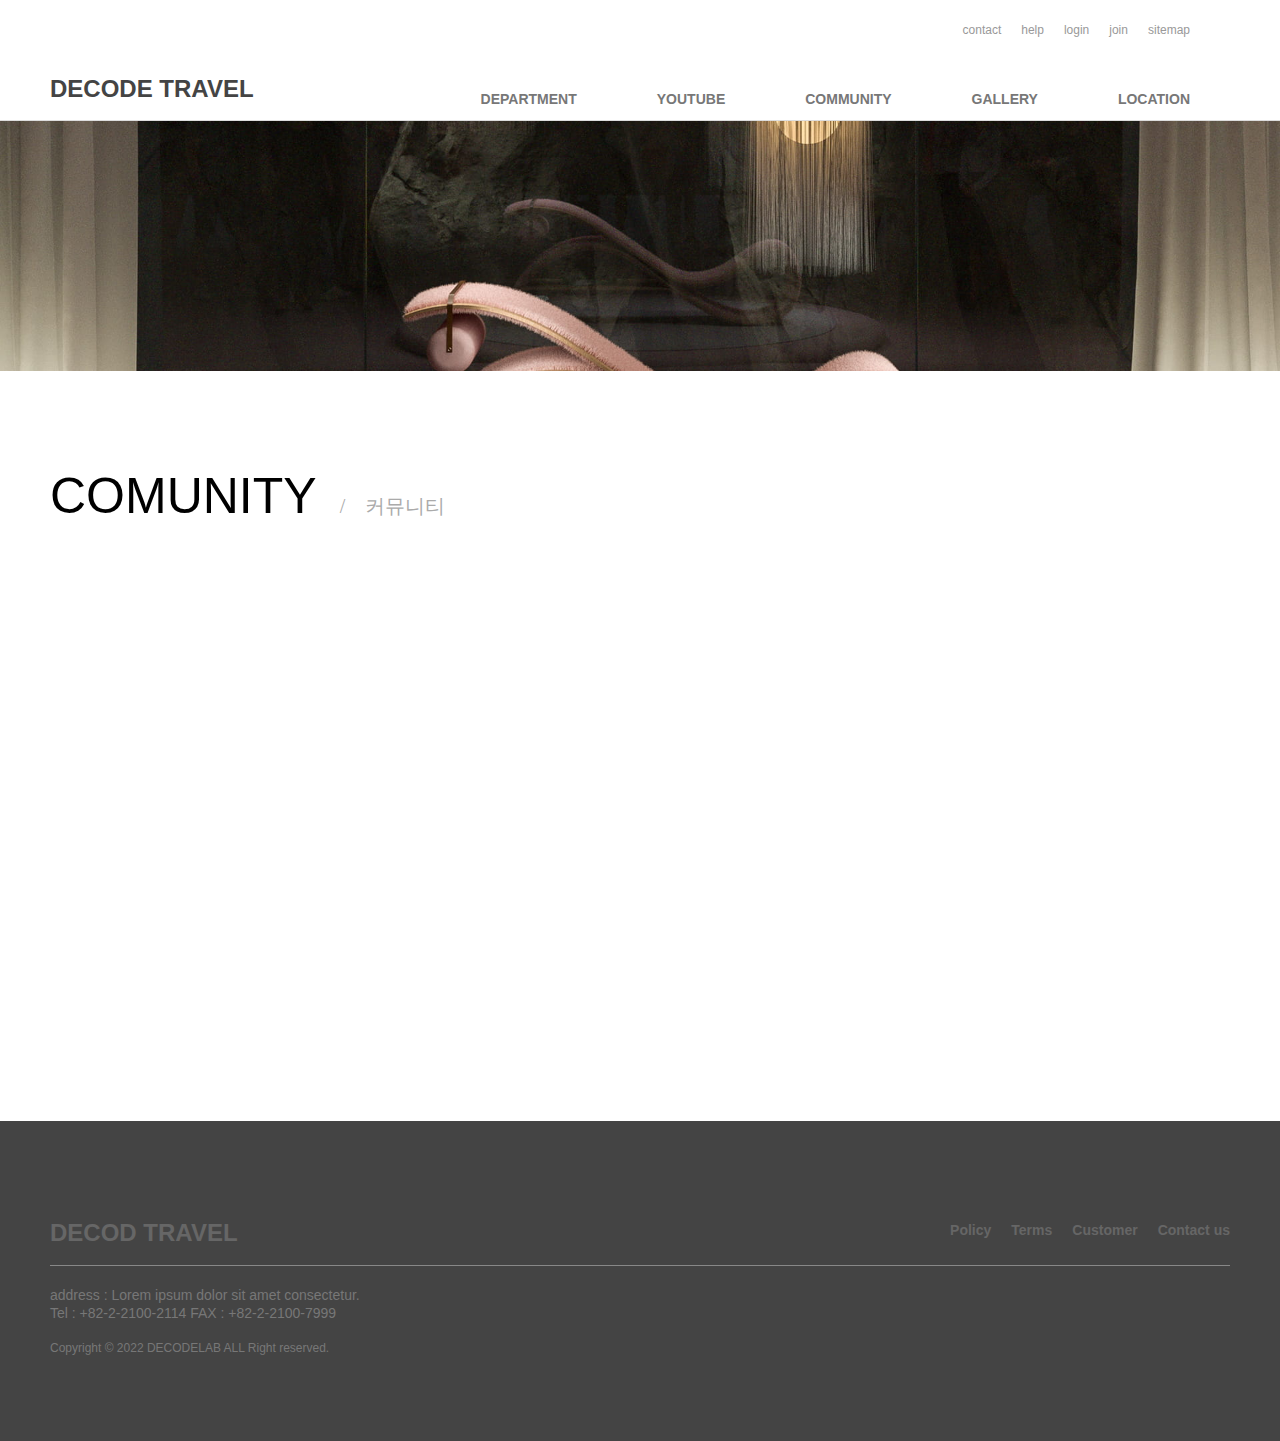
==== community.html @ d3604b2e "커밋메세지" ====
<!DOCTYPE html>
<html lang="en">
<head>
    <meta charset="UTF-8">
    <meta http-equiv="X-UA-Compatible" content="IE=edge">
    <meta name="viewport" content="width=device-width, initial-scale=1.0">
    <link rel="stylesheet" href="css/style.css">
    <title>Document</title>
</head>
<body>
    <header id="header_sub">
        <div class="inner">
            <h1><a href="index.html">DECODE TRAVEL</a></h1>

            <nav class="menuWeb">
                <ul id="gnb">
                    <li><a href="department.html">DEPARTMENT</a></li>
                    <li><a href="youtube.html">YOUTUBE</a></li>
                    <li><a href="community.html">COMMUNITY</a></li>
                    <li><a href="gallery.html">GALLERY</a></li>
                    <li><a href="location.html">LOCATION</a></li>
                </ul>

                <ul class="util">
                    <li><a href="#">contact</a></li>
                    <li><a href="#">help</a></li>
                    <li><a href="#">login</a></li>
                    <li><a href="join.html">join</a></li>
                    <li><a href="#">sitemap</a></li>
                </ul>
            </nav>

            <a href="#" class="btnCall">
                <span>메뉴호출</span>
            </a>

            <nav class="menuMo">
                <h1>
                    <a href="index.html">DECODE TRAVEL</a>
                    <span>UI/UX DEVELOPMENT INSTITUTE</span>
                </h1>

                <ul id="gnbMo">
                    <li><a href="department.html">DEPARTMENT</a></li>
                    <li><a href="youtube.html">YOUTUBE</a></li>
                    <li><a href="community.html">COMMUNITY</a></li>
                    <li><a href="gallery.html">GALLERY</a></li>
                    <li><a href="location.html">LOCATION</a></li>
                </ul>
            </nav>
        </div>
    </header>

    <section class="content gallery">
        <div class="sub_vidual"></div>
        <div class="inner">
            <h1>COMUNITY <span>커뮤니티</span></h1>
        </div>
    </section>

    <footer id="footer_sub">
        <div class="inner">
            <h1>DECOD TRAVEL</h1>
            <ul>
                <li><a href="#">Policy</a></li>
                <li><a href="#">Terms</a></li>
                <li><a href="#">Customer</a></li>
                <li><a href="#">Contact us</a></li>
            </ul>

            <address>
                address : Lorem ipsum dolor sit amet consectetur. <br/>
                Tel : +82-2-2100-2114 FAX : +82-2-2100-7999
            </address>

            <p>Copyright &copy; 2022 DECODELAB ALL Right reserved.</p>
        </div>
    </footer>
    
</body>
</html>
---- css/style.css ----
@charset "UTF-8";
@import url("https://fonts.googleapis.com/css2?family=Indie+Flower&family=Lobster&family=Open+Sans:wght@300&display=swap");
@import url("https://fonts.googleapis.com/css2?family=Anton&family=Shadows+Into+Light&display=swap");
* {
  margin: 0px;
  padding: 0px;
  box-sizing: border-box;
}

ul, ol, li {
  list-style: none;
}

a {
  text-decoration: none;
}

.hidden {
  position: absolute;
  top: -99999999px;
  opacity: 0;
}

.wrap::after {
  content: "";
  display: block;
  clear: both;
}

#header_sub {
  width: 100%;
  border-bottom: 1px solid #ddd;
}
#header_sub .inner {
  width: 1180px;
  height: 120px;
  margin: 0 auto;
  position: relative;
}
#header_sub .inner > h1 {
  position: absolute;
  left: 0;
  bottom: 15px;
}
#header_sub .inner > h1 > a {
  font: bold 24px/1 "arial";
  color: #444;
}
#header_sub .inner .menuWeb #gnb {
  position: absolute;
  right: 0;
  bottom: 0;
}
#header_sub .inner .menuWeb #gnb li {
  float: left;
}
#header_sub .inner .menuWeb #gnb li a {
  display: block;
  padding: 14px 40px;
  font: bold 14px/1 "arial";
  color: #777;
}
#header_sub .inner .menuWeb #gnb li a:hover {
  background: #555;
  color: #fff;
}
#header_sub .inner .menuWeb .util {
  position: absolute;
  top: 20px;
  right: 40px;
}
#header_sub .inner .menuWeb .util li {
  float: left;
  margin-left: 20px;
}
#header_sub .inner .menuWeb .util li a {
  font: 12px/1 "arial";
  color: #999;
}
#header_sub .inner .btnCall {
  position: absolute;
  right: 30px;
  top: 50%;
  transform: translateY(-50%);
  display: none;
  width: 20px;
  height: 20px;
}
#header_sub .inner .btnCall::before {
  content: "";
  display: block;
  width: 100%;
  height: 2px;
  background: #000;
  position: absolute;
  top: 0;
  left: 0;
  transition: top 0.5s 0s, transform 0.5s 0.5s;
}
#header_sub .inner .btnCall::after {
  content: "";
  display: block;
  width: 100%;
  height: 2px;
  background: #000;
  position: absolute;
  bottom: 0;
  left: 0;
  transition: bottom 0.5s 0s, transform 0.5s 0.5s;
}
#header_sub .inner .btnCall span {
  display: block;
  width: 100%;
  height: 2px;
  background: #000;
  position: absolute;
  top: 50%;
  left: 0;
  margin-top: -1px;
  transition: 1s;
  text-indent: -9999px;
}
#header_sub .inner .btnCall.on::before {
  top: 50%;
  margin-top: -1px;
  transform: rotate(45deg);
}
#header_sub .inner .btnCall.on::after {
  bottom: 50%;
  margin-bottom: -1px;
  transform: rotate(-45deg);
}
#header_sub .inner .btnCall.on span {
  transform: translateX(100%);
  opacity: 0;
}
#header_sub .inner .menuMo {
  width: 270px;
  height: 100vh;
  background: #333;
  position: fixed;
  top: 0;
  left: -270px;
  padding: 35px 30px;
  z-index: 10;
  transition: 0.5s;
}
#header_sub .inner .menuMo.on {
  left: 0;
}
#header_sub .inner .menuMo h1 {
  padding-bottom: 30px;
  border-bottom: 1px solid #666;
}
#header_sub .inner .menuMo h1 a {
  display: block;
  font: bold 24px/1 "arial";
  color: #fff;
  text-align: center;
}
#header_sub .inner .menuMo h1 span {
  font-size: 12px;
  color: #aaa;
}
#header_sub .inner .menuMo #gnbMo li a {
  display: block;
  width: 100%;
  padding: 20px 0;
  border-bottom: 1px solid #444;
  font: bold 14px/1 "arial";
  color: #888;
  text-align: center;
}

.content {
  width: 100%;
  padding: 0 0 150px;
}
.content .sub_vidual {
  width: 100%;
  height: 250px;
  background: #bbb;
  margin-bottom: 100px;
}
.content .inner {
  width: 1180px;
  margin: 0 auto;
  min-height: 500px;
}
.content .inner h1 {
  font: normal 50px/1 "arial";
  color: #000;
  margin-bottom: 60px;
}
.content .inner h1 span {
  font: normal 20px/1 "맑은 고딕";
  color: #aaa;
}
.content .inner h1 span::before {
  content: "/";
  margin-right: 20px;
  margin-left: 10px;
}

#footer_sub {
  width: 100%;
  padding: 100px 0;
  background: #444;
}
#footer_sub .inner {
  width: 1180px;
  margin: 0 auto;
}
#footer_sub .inner::after {
  content: "";
  display: block;
  clear: both;
}
#footer_sub .inner h1 {
  font: bold 24px/1 "arial";
  color: #666;
  float: left;
}
#footer_sub .inner ul {
  float: right;
}
#footer_sub .inner ul li {
  float: left;
  margin-left: 20px;
}
#footer_sub .inner ul li a {
  font: bold 14px/1 "arial";
  color: #666;
}
#footer_sub .inner address {
  float: left;
  width: 100%;
  font: 14px/1.3 "arial";
  color: #777;
  margin-bottom: 20px;
  margin-top: 20px;
  padding-top: 20px;
  border-top: 1px solid #888;
}
#footer_sub .inner p {
  float: left;
  width: 100%;
  font: 12px/1 "arial";
  color: #777;
}

.community .sub_vidual {
  background: url(../img/brand3.jpg) no-repeat center/cover;
}
.community .inner table {
  width: 100%;
  border-bottom: 2px solid #111;
  border-collapse: collapse;
  margin-bottom: 50px;
}
.community .inner table tr:nth-of-type(even) {
  background: #eee;
}
.community .inner table tr:hover {
  background: lightcyan;
}
.community .inner table tr th {
  padding: 15px;
  background: #444;
  color: #fff;
}
.community .inner table tr th:nth-of-type(1) {
  width: 10%;
}
.community .inner table tr th:nth-of-type(3) {
  width: 15%;
}
.community .inner table tr th:nth-of-type(4) {
  width: 15%;
}
.community .inner table tr td {
  padding: 13px;
  border-bottom: 1px solid #ddd;
  text-align: center;
}
.community .inner table tr td.left {
  text-align: left;
}

.department .sub_vidual {
  background: url(../img/img1.jpg) no-repeat center/cover;
}
.department .inner .wrap {
  width: 100%;
}
.department .inner .wrap::after {
  content: "";
  display: block;
  clear: both;
}
.department .inner .wrap article {
  width: 380px;
  float: left;
  margin-right: 20px;
  position: relative;
  margin-top: 50px;
}
.department .inner .wrap article:nth-of-type(3n) {
  margin-right: 0;
}
.department .inner .wrap article .pic {
  width: 100%;
  height: 380px;
  border-radius: 50%;
  overflow: hidden;
  margin-bottom: 20px;
}
.department .inner .wrap article .pic img {
  width: 100%;
  height: 100%;
  object-fit: cover;
}
.department .inner .wrap article h2 {
  text-align: center;
  margin-bottom: 20px;
}
.department .inner .wrap article a {
  font: bold 25px/1 "arial";
  color: #555;
}
.department .inner .wrap article p {
  text-align: center;
  margin-bottom: 50px;
  font: 16px/1 "arial";
  color: #aaa;
}

@media screen and (max-width: 1179px) {
  .department .inner .divison {
    height: 60vh;
  }
}
@media screen and (max-width: 539px) {
  .department .inner .divison {
    background: none;
    height: auto;
  }
  .department .inner .divison .div_tree {
    position: relative;
    top: 0;
    opacity: 1;
  }
}
.gallery .sub_vidual {
  background: url(../img/img3.jpg) no-repeat center/cover;
}

.inner {
  width: 1180px;
  height: 120px;
  margin: 0 auto;
  position: relative;
}
.inner > h1 {
  left: 0;
  bottom: 15px;
}
.inner > h1 > a {
  font: bold 25px/1 "orbitron";
  color: #777;
}

.join .sub_vidual {
  background: url(../img/insta1.jpg) no-repeat center/cover;
}

.location .sub_vidual {
  background: url(../img/insta3.jpg) no-repeat center/cover;
}

.youtube .sub_vidual {
  background: url(../img/img2.jpg) no-repeat center/cover;
}
.youtube .inner .vidList {
  width: 100%;
  display: flex;
  flex-wrap: wrap;
  justify-content: space-between;
  align-content: flex-start;
}
.youtube .inner .vidList article {
  width: 48%;
  height: 400px;
  border: 1px solid #555;
  margin-bottom: 40px;
}
.youtube .inner .vidList article .pic {
  position: relative;
  display: block;
  width: 100%;
  height: 60%;
}
.youtube .inner .vidList article .pic img {
  position: absolute;
  top: 0;
  left: 0;
  width: 100%;
  height: 100%;
  object-fit: cover;
}
.youtube .inner .vidList article .con {
  width: 100%;
  height: 40%;
  padding: 20px;
}
.youtube .inner .vidList article .con h2 {
  font: bold 20px/1.2 "arial";
  color: #444;
  margin-bottom: 15px;
}
.youtube .inner .vidList article .con p {
  font: 14px/1.4 "arial";
  color: #666;
}
.youtube .inner .vidList article .con span {
  font: bold 16px/1 "airal";
  color: orange;
}
.youtube .inner figure.pop {
  width: 100%;
  height: 100vh;
  position: fixed;
  top: 0;
  left: 0;
  background: rgba(0, 0, 0, 0.8);
  overflow: hidden;
  padding: 5vw;
  justify-content: center;
  align-items: center;
}
.youtube .inner figure.pop .btnClose {
  position: absolute;
  top: 50px;
  right: 50px;
  color: #fff;
  cursor: pointer;
}

* {
  margin: 0px;
  padding: 0px;
  box-sizing: border-box;
}

ul,
ol,
li {
  list-style: none;
}

a {
  text-decoration: none;
}

.hidden {
  position: absolute;
  top: -99999999px;
  opacity: 0;
}

.wrap::after {
  content: "";
  display: block;
  clear: both;
}

#header {
  width: 100%;
  border-bottom: 1px solid #ddd;
}
#header .inner {
  width: 1180px;
  height: 120px;
  margin: 0 auto;
  position: relative;
}
#header .inner > h1 {
  position: absolute;
  left: 0;
  bottom: 15px;
}
#header .inner > h1 > a {
  font: bold 25px/1 "orbitron";
  color: #777;
}
#header .inner .menuWeb #gnb {
  position: absolute;
  right: 0;
  bottom: 0;
}
#header .inner .menuWeb #gnb li {
  float: left;
}
#header .inner .menuWeb #gnb li a {
  display: block;
  padding: 14px 40px;
  font: bold 14px/1 "arial";
  color: #777;
}
#header .inner .menuWeb #gnb li a:hover {
  background-color: skyblue;
  color: #777;
}
#header .inner .menuWeb .util {
  position: absolute;
  top: 20px;
  right: 40px;
}
#header .inner .menuWeb .util li {
  float: left;
  margin-left: 20px;
}
#header .inner .menuWeb .util li a {
  font: 12px/1 "arial";
  color: #999;
}
#header .inner .btnCall {
  position: absolute;
  right: 30px;
  top: 50%;
  transform: translateY(-50%);
  display: none;
  width: 20px;
  height: 20px;
}
#header .inner .btnCall::before {
  content: "";
  display: block;
  width: 100%;
  height: 2px;
  background: #000;
  position: absolute;
  top: 0;
  left: 0;
  transition: top 0.5s 0s, transform 0.5s 0.5s;
}
#header .inner .btnCall::after {
  content: "";
  display: block;
  width: 100%;
  height: 2px;
  background: #000;
  position: absolute;
  bottom: 0;
  left: 0;
  transition: bottom 0.5s 0s, transform 0.5s 0.5s;
}
#header .inner .btnCall span {
  display: block;
  width: 100%;
  height: 2px;
  background: #000;
  position: absolute;
  top: 50%;
  left: 0;
  margin-top: -1px;
  transition: 1s;
  text-indent: -9999px;
}
#header .inner .btnCall.on::before {
  top: 50%;
  margin-top: -1px;
  transform: rotate(45deg);
}
#header .inner .btnCall.on::after {
  bottom: 50%;
  margin-bottom: -1px;
  transform: rotate(-45deg);
}
#header .inner .btnCall.on span {
  transform: translateX(100%);
  opacity: 0;
}
#header .inner .menuMo {
  width: 270px;
  height: 100vh;
  background: #333;
  position: fixed;
  top: 0;
  left: -270px;
  padding: 35px 30px;
  z-index: 10;
  transition: 0.5s;
}
#header .inner .menuMo.on {
  left: 0;
}
#header .inner .menuMo h1 {
  padding-bottom: 30px;
  border-bottom: 1px solid #666;
}
#header .inner .menuMo h1 a {
  display: block;
  font: bold 24px/1 "arial";
  color: #fff;
  text-align: center;
}
#header .inner .menuMo h1 span {
  font-size: 12px;
  color: #aaa;
}
#header .inner .menuMo #gnbMo li a {
  display: block;
  width: 100%;
  padding: 20px 0;
  border-bottom: 1px solid #444;
  font: bold 14px/1 "arial";
  color: #888;
  text-align: center;
}

#visual {
  width: 100%;
  height: calc(100vh - 121px);
  overflow: hidden;
  background: #000;
}
#visual img {
  width: 100%;
  height: 100%;
  object-fit: cover;
  opacity: 0.4;
}
#visual .inner {
  width: 1180px;
  margin: 0 auto;
  position: absolute;
  top: 50%;
  left: 50%;
  transform: translate(-50%, -50%);
}
#visual .inner h1 {
  font: normal 120px/1 "Indie+Flower";
  color: #fff;
  margin-bottom: 20px;
}
#visual .inner p {
  font: 16px/1.4 "arial";
  color: #888;
  margin-bottom: 80px;
}
#visual .inner a {
  display: block;
  width: 400px;
  height: 30px;
  border: 1px solid #bbb;
  font: bold 11px/30px "arial";
  color: #fff;
  text-align: center;
}
#visual .inner a:hover {
  background: skyblue;
  color: #555;
}

#news {
  width: 100%;
  padding: 200px 0;
}
#news .inner {
  width: 1180px;
  margin: 0 auto;
  position: relative;
}
#news .inner h1 {
  font: bold 24px/1 "arial";
  color: #555;
  text-align: center;
  margin-bottom: 50px;
}
#news .inner .wrap {
  width: 100%;
}
#news .inner .wrap article {
  float: left;
  width: 280px;
  margin-right: 20px;
  overflow: hidden;
}
#news .inner .wrap article:last-of-type {
  margin-right: 0;
}
#news .inner .wrap article .pic {
  width: 100%;
  height: 180px;
  overflow: hidden;
}
#news .inner .wrap article .pic img {
  width: 100%;
  height: 100%;
  object-fit: cover;
  transition: 0.5s;
}
#news .inner .wrap article .pic:hover img {
  transform: scale(1.2);
}
#news .inner .wrap h2 {
  margin-bottom: 10px;
  text-align: center;
}
#news .inner .wrap h2 a {
  font: bold 20px/1 "ANTON";
  color: #111;
}
#news .inner .wrap p {
  font: 14px/1.3 "arial";
  color: #777;
  text-align: center;
}
#news .inner article::after {
  content: "";
  display: block;
  background: rgba(255, 255, 255, 0.6);
  width: 280px;
  height: 180px;
  position: absolute;
  opacity: 0.8;
  transition: 0.5s;
}

#brand {
  width: 100%;
  height: 100vh;
  padding: 200px 0;
  background: rgb(236, 250, 255);
}
#brand .inner {
  width: 1180px;
  margin: 0 auto;
  position: relative;
  overflow: hidden;
}
#brand .inner h1 {
  font: bold 24px/1 "ANTON";
  color: hotpink;
  text-align: center;
  margin-bottom: 50px;
}
#brand .inner .swiper-container .swiper article:nth-of-type(1) {
  width: 300px;
  height: 620px;
  background: #444;
  float: left;
  position: relative;
  margin-left: 60px;
  margin-right: 20px;
  padding: 170px 50px 0;
  text-align: center;
}
#brand .inner .swiper-container .swiper article:nth-of-type(1) i {
  font-size: 100px;
  color: #fff;
  margin-bottom: 20px;
}
#brand .inner .swiper-container .swiper article:nth-of-type(1) h2 {
  font: bold 20px/1 "arial";
  color: #fff;
  margin-bottom: 30px;
}
#brand .inner .swiper-container .swiper article:nth-of-type(1) p {
  font: 14px/1.3 "arial";
  color: #999;
  margin-bottom: 30px;
}
#brand .inner .swiper-container .swiper article:nth-of-type(1) a {
  display: block;
  width: 150px;
  height: 30px;
  font: 11px/30px "arial";
  color: #ddd;
  border: 1px solid #bbb;
  margin: 0 auto;
}
#brand .inner .swiper-container .swiper article:nth-of-type(2) {
  width: 350px;
  height: 300px;
  float: left;
  margin-right: 20px;
  position: relative;
}
#brand .inner .swiper-container .swiper article:nth-of-type(2) img {
  width: 100%;
  height: 100%;
  object-fit: cover;
}
#brand .inner .swiper-container .swiper article:nth-of-type(3) {
  width: 350px;
  height: 300px;
  float: left;
  margin-right: 30px;
  position: relative;
}
#brand .inner .swiper-container .swiper article:nth-of-type(3) img {
  width: 100%;
  height: 100%;
  object-fit: cover;
}
#brand .inner .swiper-container .swiper article:nth-of-type(4) {
  width: 720px;
  height: 300px;
  float: left;
  margin-top: 20px;
  position: relative;
}
#brand .inner .swiper-container .swiper article:nth-of-type(4) img {
  width: 100%;
  height: 100%;
  object-fit: cover;
}
#brand .inner .swiper-container .swiper article::after {
  content: "";
  display: block;
  width: 100%;
  height: 100%;
  position: absolute;
  top: 0;
  left: 0;
  background: linear-gradient(45deg, rgba(255, 192, 203, 0.4), rgba(173, 216, 230, 0.4));
  opacity: 0;
  transition: 0.5s;
}
#brand .inner .swiper-container .swiper article:hover::after {
  opacity: 1;
}
#brand .inner .prev {
  position: absolute;
  left: 0px;
  top: 50%;
  margin-top: -50px;
}
#brand .inner .next {
  position: absolute;
  right: 0px;
  top: 50%;
  margin-top: -50px;
}

#banner {
  width: 100%;
  height: 400px;
  padding: 150px 0;
  background: url(../img/banner.jpg) no-repeat center/cover fixed;
}
#banner .inner {
  width: 1180px;
  margin: 0 auto;
}
#banner .inner h1 {
  font: bold 30px/1 "arial";
  color: #fff;
  text-align: center;
  margin-bottom: 30px;
}
#banner .inner p {
  font: 16px/1.3 "arial";
  color: #bbb;
  text-align: center;
}

#comments {
  width: 100%;
  padding: 150px 0;
  background: rgb(236, 250, 255);
}
#comments .inner {
  width: 1180px;
  margin: 0 auto;
}
#comments .inner h1 {
  font: bold 24px/1 "Shadows Into Light";
  color: #555;
  text-align: center;
  margin-bottom: 50px;
}
#comments .inner ul {
  width: 100%;
}
#comments .inner ul li {
  width: 100%;
  border: 1px solid #111;
  padding: 15px 20px;
  margin-bottom: 20px;
}
#comments .inner ul li::after {
  content: "";
  display: block;
  clear: both;
}
#comments .inner ul li:hover {
  background: #444;
}
#comments .inner ul li:hover a {
  color: #fff;
}
#comments .inner ul li:hover span {
  color: #ddd;
}
#comments .inner ul li a {
  font: bold 20px/1 "Shadows Into Light";
  color: #555;
  float: left;
}
#comments .inner ul li span {
  font: bold 20px/1 "Shadows Into Light";
  columns: #888;
  float: right;
}

#footer {
  width: 100%;
  padding: 100px 0;
  background: #444;
}
#footer .inner {
  width: 1180px;
  margin: 0 auto;
}
#footer .inner::after {
  content: "";
  display: block;
  clear: both;
}
#footer .inner h1 {
  font: bold 24px/1 "arial";
  color: #666;
  float: left;
}
#footer .inner ul {
  float: right;
}
#footer .inner ul li {
  float: left;
  margin-left: 20px;
}
#footer .inner ul li a {
  font: bold 14px/1 "arial";
  color: #666;
}
#footer .inner address {
  float: left;
  width: 100%;
  font: 14px/1.3 "arial";
  color: #777;
  margin-bottom: 20px;
  margin-top: 20px;
  padding-top: 20px;
  border-top: 1px solid #888;
}
#footer .inner p {
  float: left;
  width: 100%;
  font: 12px/1 "arial";
  color: #777;
}

@media screen and (max-width: 1179px) {
  #header .inner {
    width: 100%;
    height: 100px;
  }
  #header .inner h1 {
    left: 20px;
  }
  #header .inner .menuWeb {
    display: none;
  }
  #header .inner .btnCall {
    display: block;
  }
  #visual {
    height: calc(100vh - 101px);
    background: url(img/visual1.jpg) no-repeat center/cover;
  }
  #visual video {
    display: none;
  }
  #visual .inner {
    width: 100%;
    padding: 0px 30px;
  }
  #visual .inner h1 {
    font: normal 14vmin/1 "arial";
  }
  #visual .inner a {
    width: 100%;
  }
  #news {
    padding: 100px 30px;
  }
  #news .inner {
    width: 100%;
  }
  #news .inner .wrap article {
    width: 49%;
    margin-right: 2%;
    margin-bottom: 60px;
  }
  #news .inner .wrap article:nth-of-type(2n) {
    margin-right: 0;
  }
  #news .inner .wrap article .pic {
    height: 20vmax;
  }
  #brand {
    padding: 100px 30px;
  }
  #brand .inner {
    width: 100%;
  }
  #brand .inner .wrap article:nth-of-type(1) {
    width: 49%;
    margin-right: 2%;
  }
  #brand .inner .wrap article:nth-of-type(2) {
    width: 49%;
    margin-right: 0px;
    margin-bottom: 20px;
  }
  #brand .inner .wrap article:nth-of-type(3) {
    width: 49%;
  }
  #brand .inner .wrap article:nth-of-type(4) {
    width: 100%;
  }
  #banner {
    padding: 150px 30px;
  }
  #banner .inner {
    width: 100%;
  }
  #comments {
    padding: 100px 30px;
  }
  #comments .inner {
    width: 100%;
  }
  #footer {
    padding: 80px 30px;
  }
  #footer .inner {
    width: 100%;
  }
}
@media screen and (max-width: 539px) {
  #visual .inner h1 {
    font: normal 12vmin/1 "arial";
  }
  #news .inner .wrap article {
    width: 100%;
    margin-right: 0%;
  }
  #news .inner .wrap article .pic {
    height: 30vmax;
  }
  #brand .inner .wrap article:nth-of-type(1) {
    width: 100%;
    height: 400px;
    padding: 50px;
    margin-right: 0%;
    margin-bottom: 20px;
  }
  #brand .inner .wrap article:nth-of-type(2) {
    width: 100%;
  }
  #brand .inner .wrap article:nth-of-type(3) {
    width: 100%;
  }
  #footer .inner h1 {
    margin-bottom: 20px;
  }
  #footer .inner ul {
    width: 100%;
  }
  #footer .inner ul li {
    margin-left: 0px;
    margin: 5px;
  }
}

/*# sourceMappingURL=style.css.map */
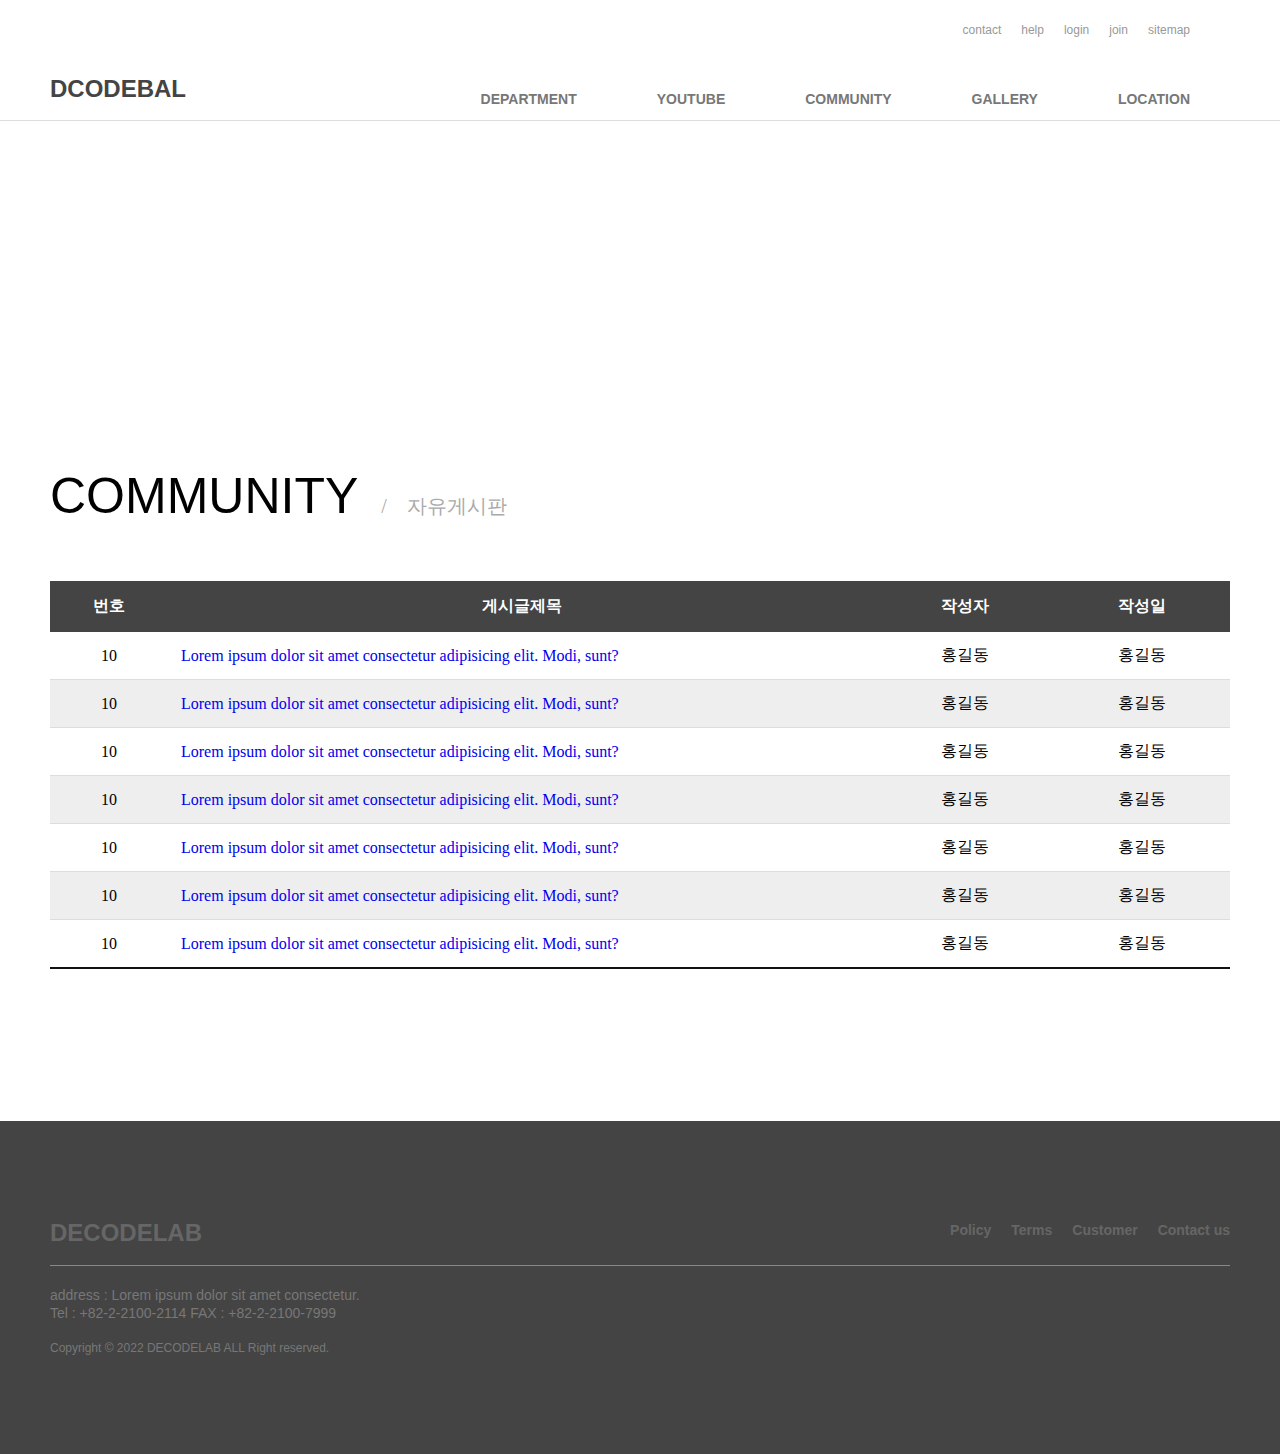
==== commit 1982d767: "커밋메세지" ====
--- a/community.html
+++ b/community.html
@@ -10,72 +10,158 @@
 <body>
     <header id="header_sub">
         <div class="inner">
-            <h1><a href="index.html">DECODE TRAVEL</a></h1>
-
-            <nav class="menuWeb">
-                <ul id="gnb">
-                    <li><a href="department.html">DEPARTMENT</a></li>
-                    <li><a href="youtube.html">YOUTUBE</a></li>
-                    <li><a href="community.html">COMMUNITY</a></li>
-                    <li><a href="gallery.html">GALLERY</a></li>
-                    <li><a href="location.html">LOCATION</a></li>
-                </ul>
-
-                <ul class="util">
-                    <li><a href="#">contact</a></li>
-                    <li><a href="#">help</a></li>
-                    <li><a href="#">login</a></li>
-                    <li><a href="join.html">join</a></li>
-                    <li><a href="#">sitemap</a></li>
-                </ul>
-            </nav>
-
-            <a href="#" class="btnCall">
-                <span>메뉴호출</span>
-            </a>
-
-            <nav class="menuMo">
-                <h1>
-                    <a href="index.html">DECODE TRAVEL</a>
-                    <span>UI/UX DEVELOPMENT INSTITUTE</span>
-                </h1>
-
-                <ul id="gnbMo">
-                    <li><a href="department.html">DEPARTMENT</a></li>
-                    <li><a href="youtube.html">YOUTUBE</a></li>
-                    <li><a href="community.html">COMMUNITY</a></li>
-                    <li><a href="gallery.html">GALLERY</a></li>
-                    <li><a href="location.html">LOCATION</a></li>
-                </ul>
-            </nav>
+          <h1><a href="index.html">DCODEBAL</a></h1>
+    
+          <nav class="menuWeb">
+            <ul id="gnb">
+              <li><a href="department.html">DEPARTMENT</a></li>
+              <li><a href="youtube.html">YOUTUBE</a></li>
+              <li><a href="community.html">COMMUNITY</a></li>
+              <li><a href="gallery.html">GALLERY</a></li>
+              <li><a href="location.html">LOCATION</a></li>
+            </ul>
+    
+            <ul class="util">
+              <li><a href="#">contact</a></li>
+              <li><a href="#">help</a></li>
+              <li><a href="#">login</a></li>
+              <li><a href="join.html">join</a></li>
+              <li><a href="#">sitemap</a></li>
+            </ul>
+          </nav>
+    
+          <a href="#" class="btnCall">
+            <span>메뉴호출</span>
+          </a>
+    
+          <nav class="menuMo">
+            <h1>
+              <a href="index.html">DECODELAB</a>
+              <span>UI/UX DEVELOPMENT INSTITUTE</span>
+            </h1>
+    
+            <ul id="gnbMo">
+              <li><a href="department.html">DEPARTMENT</a></li>
+              <li><a href="youtube.html">YOUTUBE</a></li>
+              <li><a href="community.html">COMMUNITY</a></li>
+              <li><a href="gallery.html">GALLERY</a></li>
+              <li><a href="location.html">LOCATION</a></li>
+            </ul>
+          </nav>
         </div>
-    </header>
-
-    <section class="content gallery">
+      </header>
+    
+      <section class="content community">
         <div class="sub_vidual"></div>
         <div class="inner">
-            <h1>COMUNITY <span>커뮤니티</span></h1>
+          <h1>COMMUNITY <span>자유게시판</span></h1>
+    
+          <table>
+            <caption class="hidden">회원 자유 게시판</caption>
+    
+            <thead>
+              <tr>
+                <th scope="col">번호</th>
+                <th scope="col">게시글제목</th>
+                <th scope="col">작성자</th>
+                <th scope="col">작성일</th>
+              </tr>
+            </thead>
+            <tbody>
+              <tr>
+                <td>10</td>
+                <td class="left">
+                  <a href="#">Lorem ipsum dolor sit amet consectetur adipisicing elit. Modi, sunt?</a>
+                </td>
+                <td>홍길동</td>
+                <td>홍길동</td>
+              </tr>
+              <tr>
+                <td>10</td>
+                <td class="left">
+                  <a href="#">Lorem ipsum dolor sit amet consectetur adipisicing elit. Modi, sunt?</a>
+                </td>
+                <td>홍길동</td>
+                <td>홍길동</td>
+              </tr>
+              <tr>
+                <td>10</td>
+                <td class="left">
+                  <a href="#">Lorem ipsum dolor sit amet consectetur adipisicing elit. Modi, sunt?</a>
+                </td>
+                <td>홍길동</td>
+                <td>홍길동</td>
+              </tr>
+              <tr>
+                <td>10</td>
+                <td class="left">
+                  <a href="#">Lorem ipsum dolor sit amet consectetur adipisicing elit. Modi, sunt?</a>
+                </td>
+                <td>홍길동</td>
+                <td>홍길동</td>
+              </tr>
+              <tr>
+                <td>10</td>
+                <td class="left">
+                  <a href="#">Lorem ipsum dolor sit amet consectetur adipisicing elit. Modi, sunt?</a>
+                </td>
+                <td>홍길동</td>
+                <td>홍길동</td>
+              </tr>
+              <tr>
+                <td>10</td>
+                <td class="left">
+                  <a href="#">Lorem ipsum dolor sit amet consectetur adipisicing elit. Modi, sunt?</a>
+                </td>
+                <td>홍길동</td>
+                <td>홍길동</td>
+              </tr>
+              <tr>
+                <td>10</td>
+                <td class="left">
+                  <a href="#">Lorem ipsum dolor sit amet consectetur adipisicing elit. Modi, sunt?</a>
+                </td>
+                <td>홍길동</td>
+                <td>홍길동</td>
+              </tr>
+            </tbody>
+          </table>
+    
+          <div class="pagination">
+            <a href="" class="prev">
+              <i class="fas fa-angle-double-left"></i>
+            </a>
+    
+            <p>
+    
+            </p>
+    
+            <a href="" class="next">
+              <i class="fas fa-angle-double-right"></i>
+            </a>
+          </div>
         </div>
-    </section>
-
-    <footer id="footer_sub">
+      </section>
+    
+      <footer id="footer_sub">
         <div class="inner">
-            <h1>DECOD TRAVEL</h1>
-            <ul>
-                <li><a href="#">Policy</a></li>
-                <li><a href="#">Terms</a></li>
-                <li><a href="#">Customer</a></li>
-                <li><a href="#">Contact us</a></li>
-            </ul>
-
-            <address>
-                address : Lorem ipsum dolor sit amet consectetur. <br/>
-                Tel : +82-2-2100-2114 FAX : +82-2-2100-7999
-            </address>
-
-            <p>Copyright &copy; 2022 DECODELAB ALL Right reserved.</p>
+          <h1>DECODELAB</h1>
+          <ul>
+            <li><a href="#">Policy</a></li>
+            <li><a href="#">Terms</a></li>
+            <li><a href="#">Customer</a></li>
+            <li><a href="#">Contact us</a></li>
+          </ul>
+    
+          <address>
+            address : Lorem ipsum dolor sit amet consectetur. <br />
+            Tel : +82-2-2100-2114 FAX : +82-2-2100-7999
+          </address>
+    
+          <p>Copyright &copy; 2022 DECODELAB ALL Right reserved.</p>
         </div>
-    </footer>
+      </footer>
+    </body>
     
 </body>
 </html>--- a/css/style.css
+++ b/css/style.css
@@ -355,21 +355,142 @@
   background: url(../img/img3.jpg) no-repeat center/cover;
 }
 
-.inner {
-  width: 1180px;
-  height: 120px;
-  margin: 0 auto;
-  position: relative;
-}
-.inner > h1 {
-  left: 0;
-  bottom: 15px;
-}
-.inner > h1 > a {
-  font: bold 25px/1 "orbitron";
+#gallery #searchBox {
+  width: 100%;
+  padding: 50px;
+  font-size: 0;
+}
+#gallery #searchBox #search {
+  width: 300px;
+  height: 30px;
+  border: 1px solid #333;
+  padding-left: 10px;
+}
+#gallery #searchBox .btnSearch {
+  width: 80px;
+  height: 30px;
+  background: #333;
+  font: bold 12px/30px "arial";
+  color: #fff;
+  text-align: center;
+  border: none;
+  cursor: pointer;
+  margin-left: 10px;
+  vertical-align: top;
+}
+#gallery #wrap {
+  width: 100%;
+  padding: 50px;
+}
+#gallery #wrap .loading {
+  width: 100px;
+  position: fixed;
+  top: 50%;
+  left: 50%;
+  transform: translate(-50%, -50%);
+  transition: 1s;
+}
+#gallery #wrap .loading.off {
+  opacity: 0;
+}
+#gallery #wrap #list {
+  width: 100%;
+  opacity: 0;
+  transform: translateY(100px);
+  transition: 1s;
+}
+#gallery #wrap #list.on {
+  opacity: 1;
+  transform: translateY(0px);
+}
+#gallery #wrap #list::after {
+  content: "";
+  display: block;
+  clear: both;
+}
+#gallery #wrap #list li {
+  float: left;
+  width: 25%;
+  padding: 10px;
+}
+#gallery #wrap #list li div {
+  width: 100%;
+  padding: 20px;
+  box-shadow: 5px 5px 20px rgba(0, 0, 0, 0.1);
+  border-radius: 5px;
+}
+#gallery #wrap #list li div a > img {
+  width: 100%;
+  filter: grayscale(100%);
+}
+#gallery #wrap #list li div p {
+  font: 12px/1.2 "arial";
   color: #777;
-}
-
+  margin-top: 10px;
+  margin-bottom: 10px;
+}
+#gallery #wrap #list li div span {
+  display: block;
+  align-items: center;
+  margin-top: 10px;
+}
+#gallery #wrap #list li div span > img {
+  width: 20px;
+  height: 20px;
+  border-radius: 50%;
+  margin-right: 5px;
+}
+#gallery #wrap #list li div span strong {
+  font: 11px/1 "arial";
+  color: orange;
+}
+#gallery #wrap #list li div:hover a > img {
+  filter: grayscale(0%);
+}
+
+aside {
+  width: 100%;
+  height: 100vh;
+  background: rgba(0, 0, 0, 0.8);
+  position: fixed;
+  top: 0;
+  left: 0;
+  padding: 5vw;
+  display: flex;
+  justify-content: center;
+  align-items: center;
+}
+aside .con {
+  width: 100%;
+  height: 100%;
+}
+aside .con img {
+  width: 100%;
+  height: 100%;
+  object-fit: contain;
+}
+aside .close {
+  position: absolute;
+  top: 20px;
+  right: 20px;
+  color: #fff;
+}
+
+@media screen and (max-width: 999px) {
+  #gallery #wrap #list li {
+    width: 33.3333333333%;
+  }
+}
+@media screen and (max-width: 749px) {
+  #gallery #wrap #list li {
+    width: 50%;
+  }
+}
+@media screen and (max-width: 439px) {
+  #gallery #wrap #list li {
+    width: 100%;
+  }
+}
 .join .sub_vidual {
   background: url(../img/insta1.jpg) no-repeat center/cover;
 }
